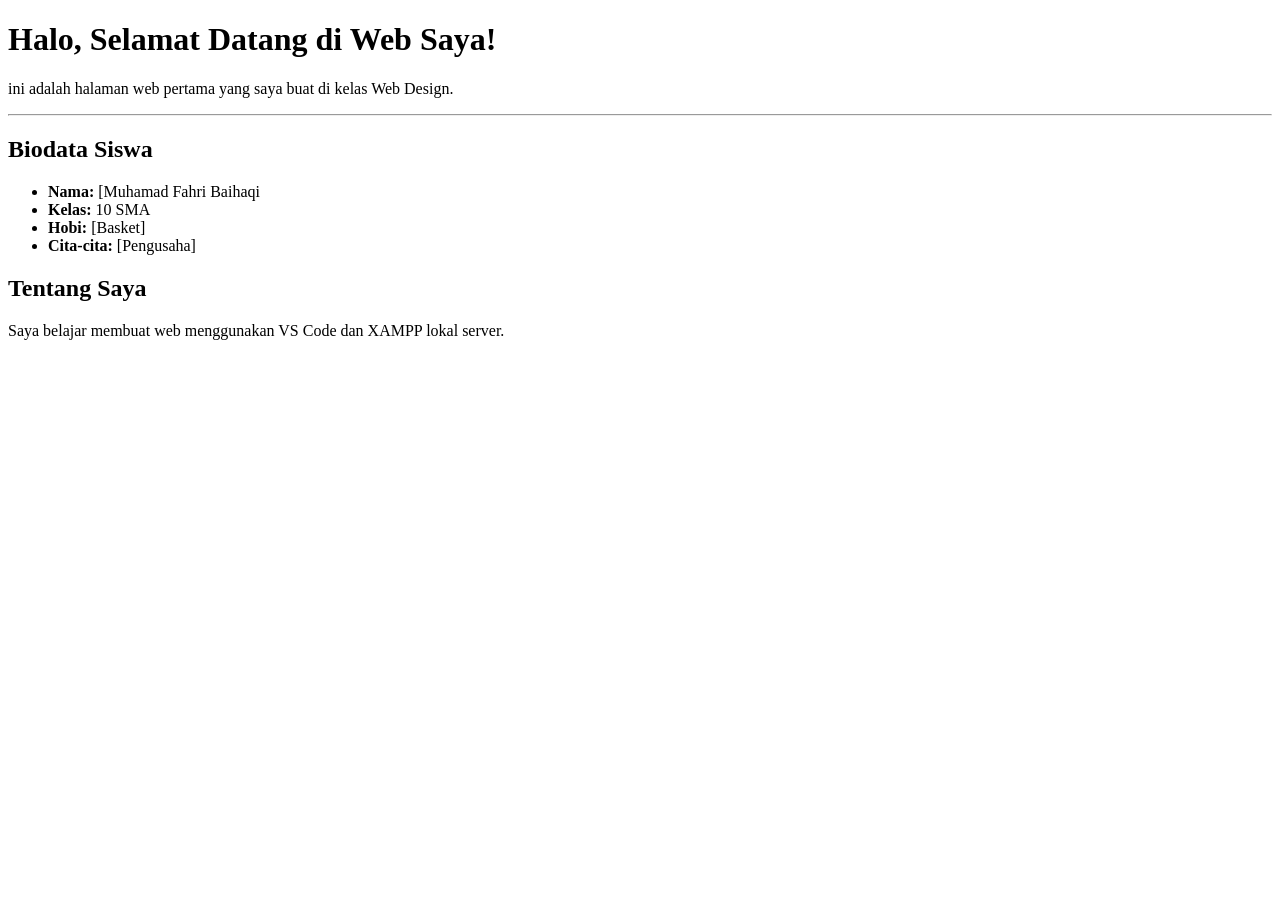
==== index.html @ 95e3b3b7 "Membuat struktur awal halaman profil" ====
<!DOCTYPE html>
<html lang="id">
<head>
    <meta charset="UTF-8">
    <meta name="viewport" content="width=device-width, initial-scale=1.0">
    <title>Web Profil Saya</title>
</head>
<body>
    
<h1>Halo, Selamat Datang di Web Saya!</h1>
<p>ini adalah halaman web pertama yang saya buat di kelas Web Design.</p>

<hr>

<h2>Biodata Siswa</h2>
<ul>
    <li><strong>Nama:</strong> [Muhamad Fahri Baihaqi</li>
    <li><strong>Kelas:</strong> 10 SMA</li>
    <li><strong>Hobi:</strong> [Basket]</li>
    <li><strong>Cita-cita:</strong> [Pengusaha]</li>
</ul>

<h2>Tentang Saya</h2>
<p>Saya belajar membuat web menggunakan VS Code dan XAMPP lokal server.</p>

</body>
</html>
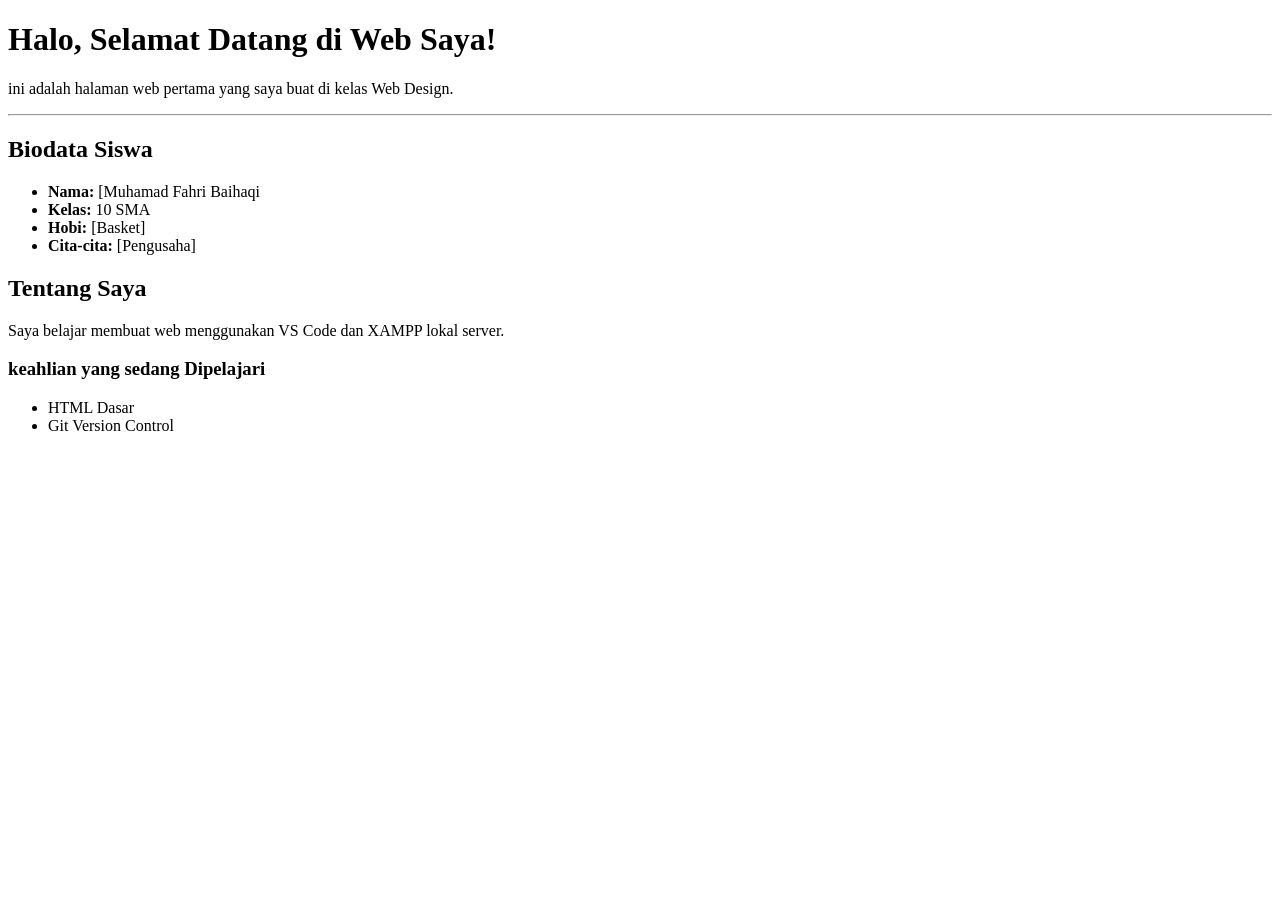
==== commit fe145a13: "Menambahkan daftar keahlian di profil" ====
--- a/index.html
+++ b/index.html
@@ -22,6 +22,10 @@
 
 <h2>Tentang Saya</h2>
 <p>Saya belajar membuat web menggunakan VS Code dan XAMPP lokal server.</p>
-
+<h3>keahlian yang sedang Dipelajari</h3>
+<ul>
+    <li>HTML Dasar</li>
+    <li>Git Version Control</li>
+</ul>
 </body>
 </html>    
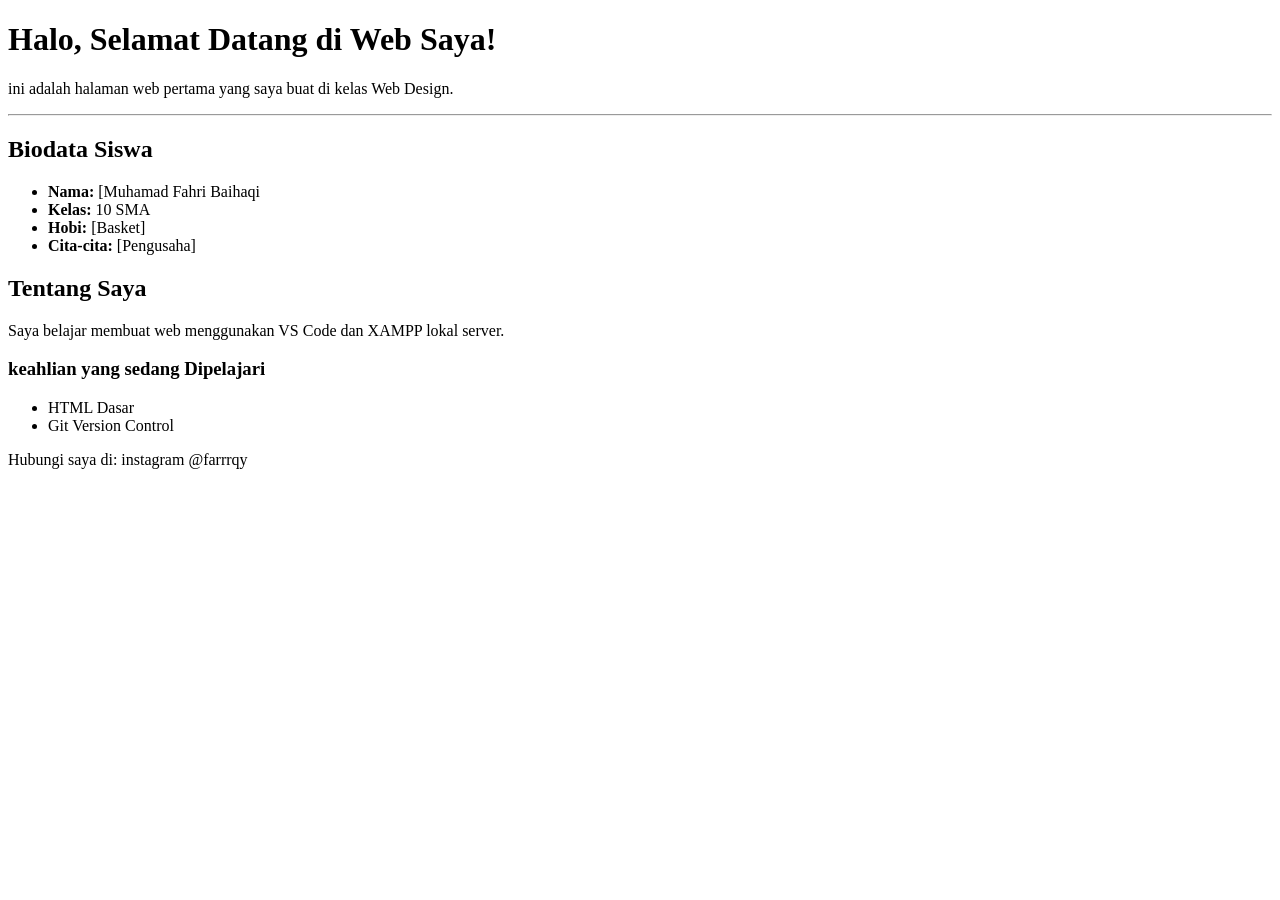
==== commit 971cc995: "Menambahkan informasi kontak sosmed" ====
--- a/index.html
+++ b/index.html
@@ -27,5 +27,6 @@
     <li>HTML Dasar</li>
     <li>Git Version Control</li>
 </ul>
+<p>Hubungi saya di: instagram @farrrqy</p>
 </body>
 </html>    
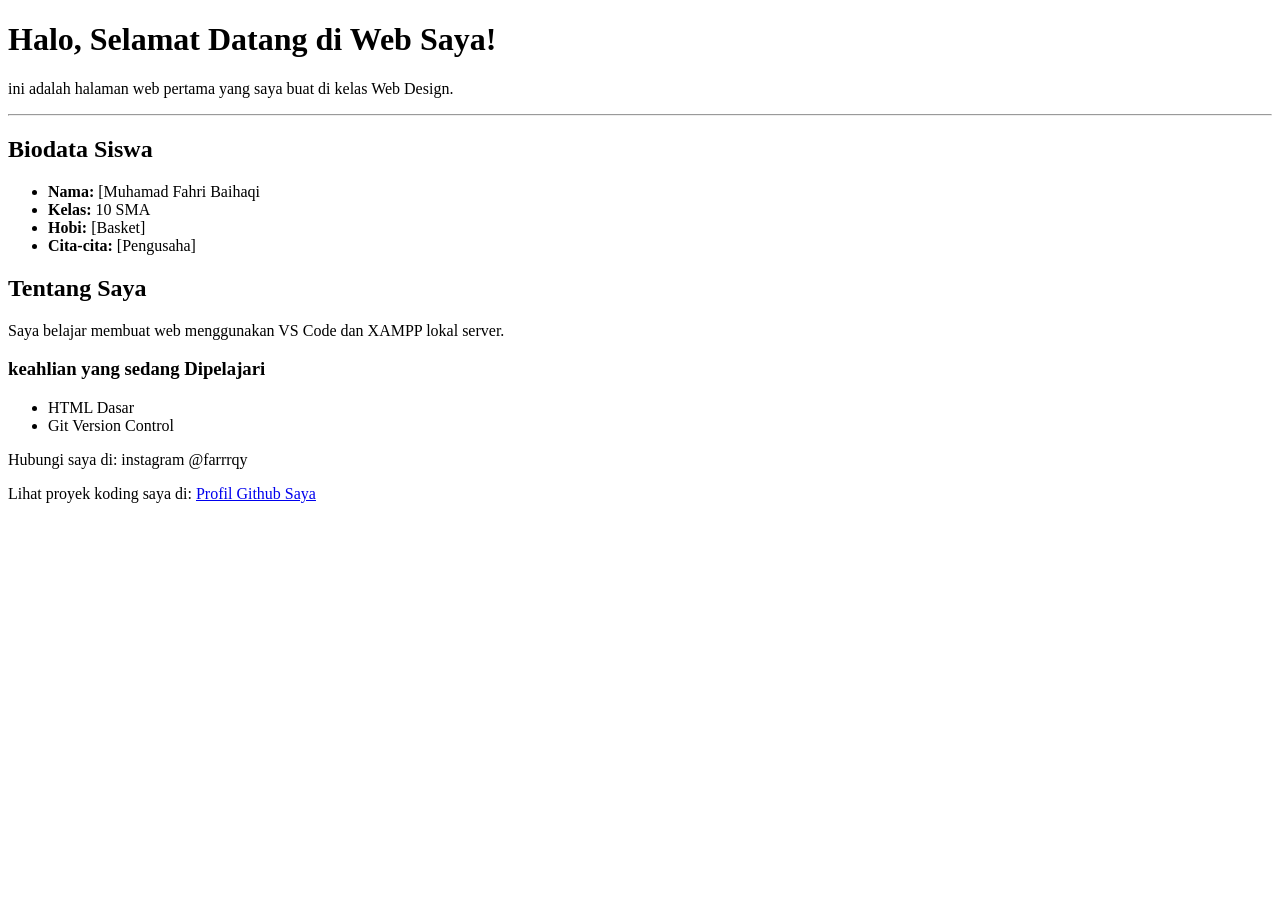
==== commit 3a160afc: "Menambahkan tautan profil Github" ====
--- a/index.html
+++ b/index.html
@@ -28,5 +28,8 @@
     <li>Git Version Control</li>
 </ul>
 <p>Hubungi saya di: instagram @farrrqy</p>
+
 </body>
-</html>    +</html> 
+
+<p>Lihat proyek koding saya di: <a href="https://github.com/MuhamadFahriBaihaqi/web-profil-saya.git">Profil Github Saya</a></p>
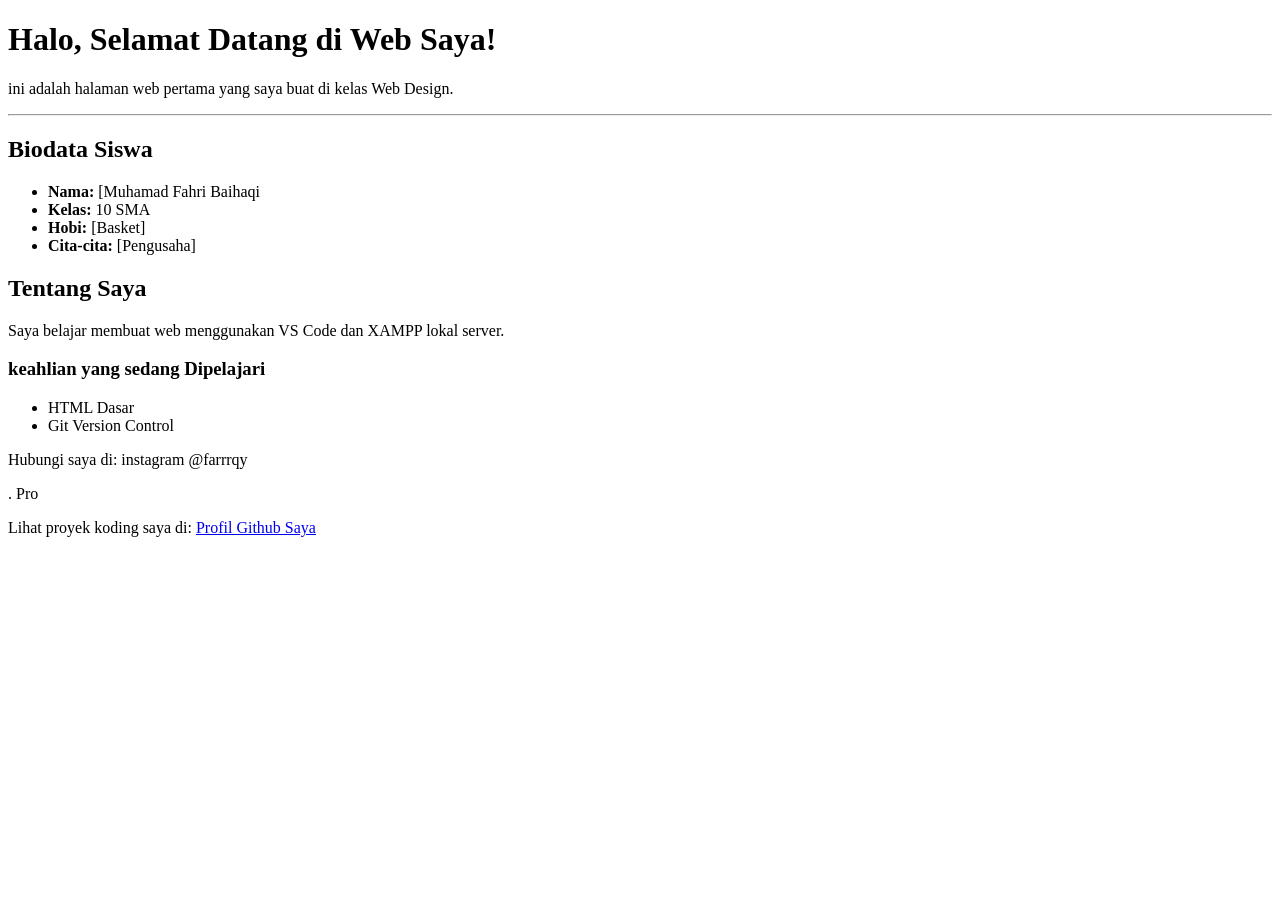
==== commit 6b627a87: "Memperbarui struktur layout HTML dengan semantik dan parent-child" ====
--- a/index.html
+++ b/index.html
@@ -22,14 +22,17 @@
 
 <h2>Tentang Saya</h2>
 <p>Saya belajar membuat web menggunakan VS Code dan XAMPP lokal server.</p>
-<h3>keahlian yang sedang Dipelajari</h3>
-<ul>
-    <li>HTML Dasar</li>
-    <li>Git Version Control</li>
-</ul>
-<p>Hubungi saya di: instagram @farrrqy</p>
 
 </body>
-</html> 
+</html>
+</body>
+     <h3>keahlian yang sedang Dipelajari</h3>
+     <ul>
+        <li>HTML Dasar</li>
+        <li>Git Version Control</li>
+     </ul>
+<p>Hubungi saya di: instagram @farrrqy</p>
+<!-- Diedit langsung dari web Github -->.
+</body>Pro
 
-<p>Lihat proyek koding saya di: <a href="https://github.com/MuhamadFahriBaihaqi/web-profil-saya.git">Profil Github Saya</a></p>
+<p>Lihat proyek koding saya di: <a href="https://github.com/MuhamadFahriBaihaqi/web-profil-saya.git">Profil Github Saya</a></p>
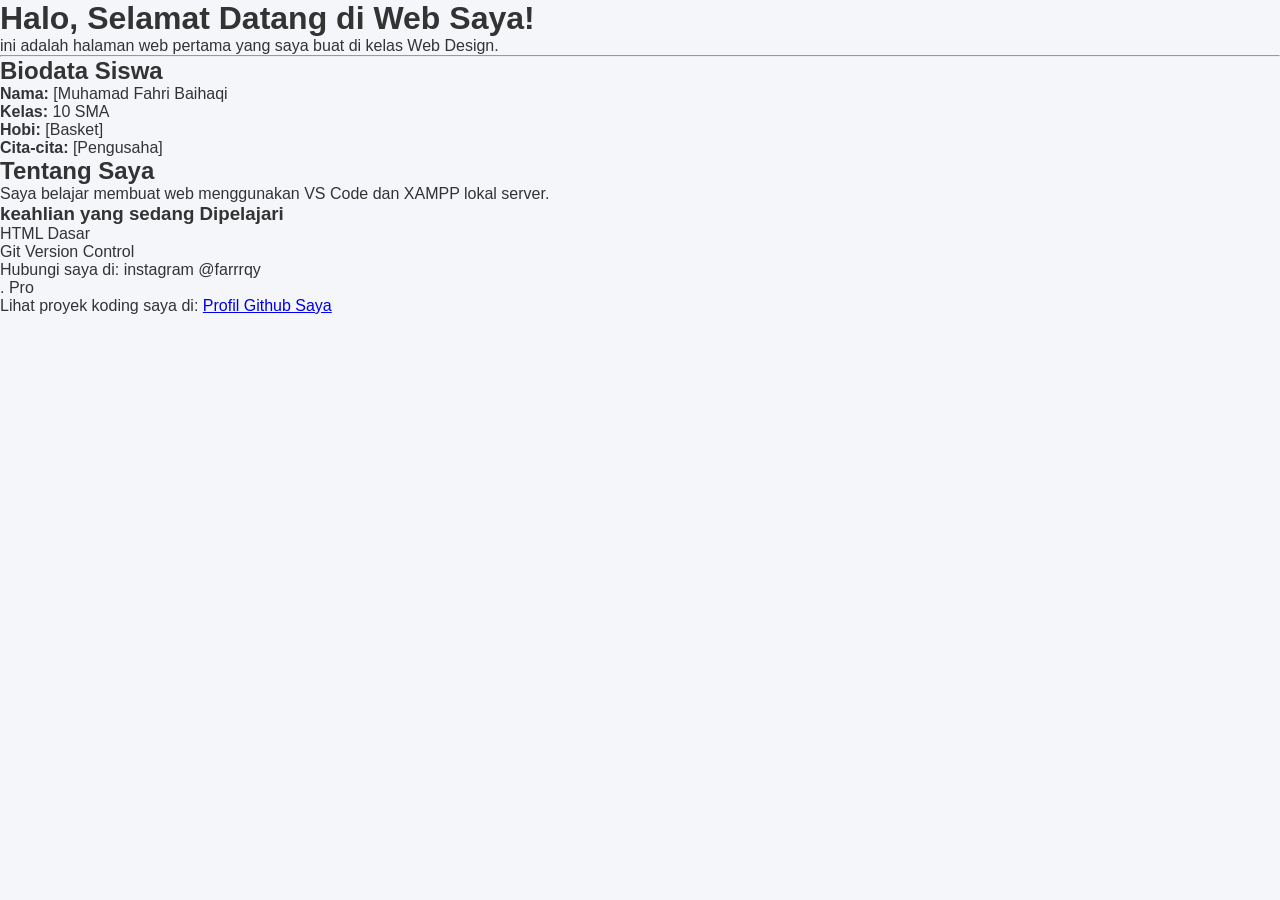
==== commit 40c6322a: "Menerapkan styling CSS external pada seluruh halaman web" ====
--- a/index.html
+++ b/index.html
@@ -35,4 +35,12 @@
 <!-- Diedit langsung dari web Github -->.
 </body>Pro
 
-<p>Lihat proyek koding saya di: <a href="https://github.com/MuhamadFahriBaihaqi/web-profil-saya.git">Profil Github Saya</a></p>+<p>Lihat proyek koding saya di: <a href="https://github.com/MuhamadFahriBaihaqi/web-profil-saya.git">Profil Github Saya</a></p>
+
+<head>
+    <meta charset="UTF-8">
+    <meta name charset="viewport" content="width=device-width, initial-scale=1.0">
+    <title>Portofolio Profil Siswa</title>
+    <!-- Menghubungkan file CSS eksternal -->
+    <link rel="stylesheet" href="style.css">
+</head>
--- a/style.css
+++ b/style.css
@@ -0,0 +1,114 @@
+/* 1. RESET SEDERHANA & GAYA GLOBAL */
+* {
+    margin: 0;
+    padding: 0;
+    box-sizing: border-box;
+}
+
+body {
+    font-family: 'Segoe UI', Tahoma, Geneva, Verdana, Geneva, Tahoma, sans-serif;
+    background-color: #f4f6f9; /*Abu-abu lembut yang nyaman di mata */
+    color: #333333;           /* Teks abu gelap, bukan hitam pekat */
+    line-height: 1,6;
+}
+
+/* 2. STYLING HEADER UTAMA (PARENT ATAS) */
+.header-utama {
+    background-color: #1e3a8a ; /* Biru elegan */
+    color: #ffffff;
+    text-align: center;
+    padding: 30px 20px;
+}
+
+.header-utama h1 {
+    font-size: 28px;
+    margin-bottom: 8px;
+}
+.header-utama p {
+    font-size: 16px;
+    color: #cbd5e1;
+}
+
+/* 3. STYLING NAVIGASI */
+.navigasi-web {
+    margin-top: 15px;
+}
+
+.navigasi-web a {
+    color: #ffffff;
+    text-decoration: none;
+    font-weight: bold;
+    margin: 0 10px;
+    padding: 6px 12px;
+    border-radius: 4px;
+    transition: background-color 0.3s;
+}
+
+.navigasi-web a:hover {
+    background-color: #3b82fe6; /* Efek hover saat mouse diarahkan */
+}
+
+/* 4 PEMBUNGKUS KONTEN TENGAH */
+.konten-utama {
+    max-width: 800p; /* Membatasi lebar agar rapi di luar layar lebar */
+    margin: 30px auto; /* Membuat polisi kontainer otomatis di tengah */
+    padding: 0 20px;
+}
+
+/* 5. STYLING MASING-MASING SECTION */
+.blok-konton {
+    background-color: #ffffff;
+    padding: 25px;
+    margin-bottom: 25px;
+    border-radius: 8px; /* Membuat sudut kotak melengkung */
+    box-shadow: 0 4px 6px rgba(0, 0, 0, 0.5); /* Efek bayangan halus */
+}
+
+.blok-konton h2 {
+    color: #1e3a8a;
+    border-bottom: 2px solid #e2e8f0;
+    padding-bottom: 8px;
+    margin-bottom: 15px;
+}
+
+/* 6. STYLING LIST KEAHLIAN */
+.daftar-skill {
+    margin-left: 20px;
+}
+
+.daftar-skill li {
+    margin-bottom: 8px;
+}
+
+/* KARTU PROYEK (CHILD DI DALAM SECTION PROYEK) */
+.kartu proyek {
+    background-color: #f8fafc;
+    border-left: 5px solid #3b82f6; /* Aksen garis tebal di sisi kiri */
+    padding: 15px;
+    margin-top: 15px;
+    border-radius: 4px;
+}
+
+.kartu proyek h3 {
+    margin-bottom: 5px;
+    color: #0f172a;
+}
+
+/* 8. FOOTER */
+.footer-bawah {
+    background-color: #0f172a;
+    color: #94a3b8;
+    text-align: center;
+    padding: 20px;
+    margin-top: 40px;
+    font-size: 14px;
+}
+
+.footer-bawah a {
+    color: #38bdf8;
+    text-decoration: none;
+}
+
+.footer-bawah a:hover {
+    text-decoration: underline;
+}
